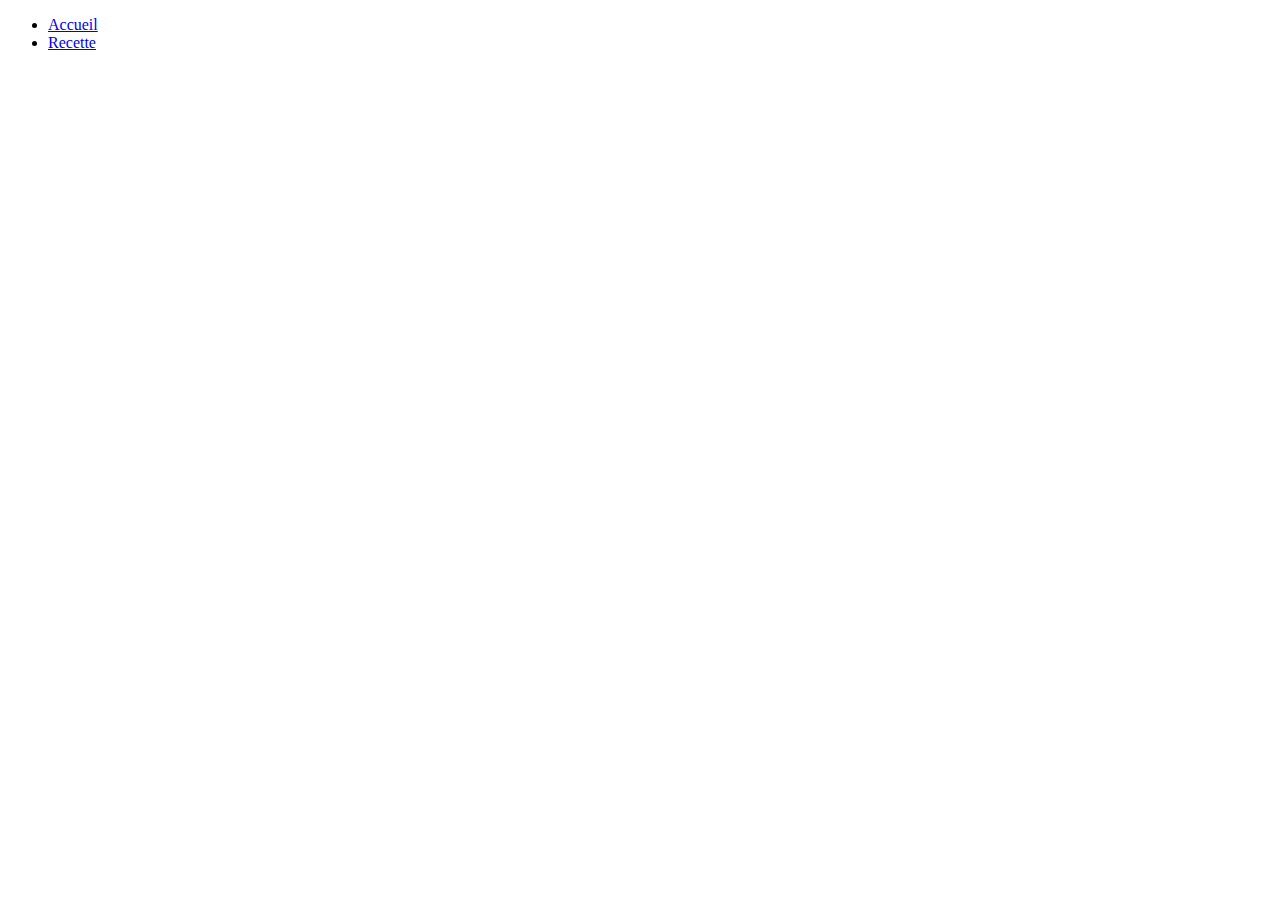
==== GIT/index.html @ 74d10278 "barre de menu accueil" ====
<!DOCTYPE html>
<html lang="en">
<head>
    <meta charset="UTF-8">
    <meta name="viewport" content="width=device-width, initial-scale=1.0">
    <title>Document</title>
</head>
<body>
    <div class="container">
        <header>
            <ul>
                <li><a href="index.html">Accueil</a></li>
                <li><a href="recette.html">Recette</a></li>
            </ul>
        </header>
        <main>
            
        </main>
    </div>
</body>
</html>
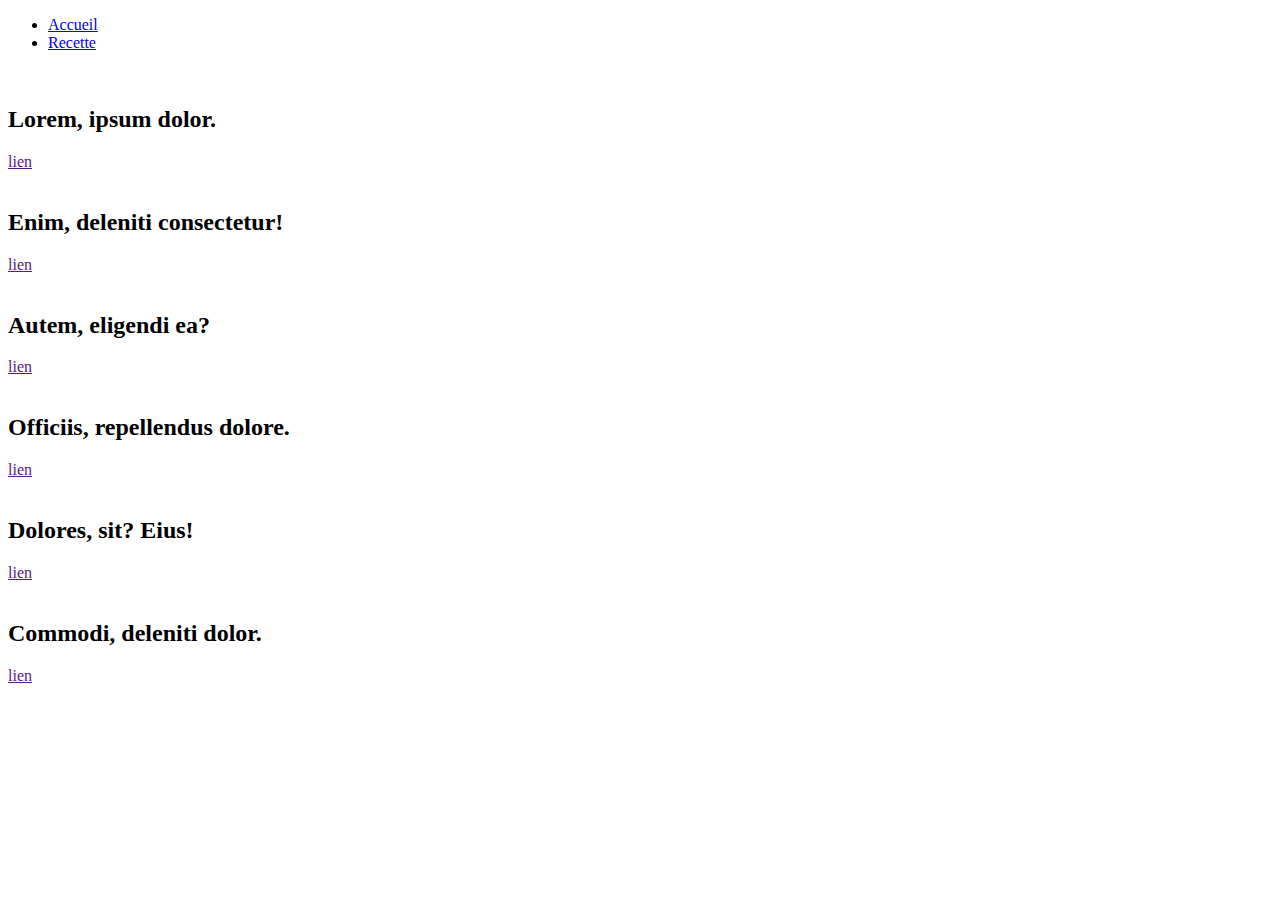
==== commit bc6e6209: "gallerie" ====
--- a/GIT/index.html
+++ b/GIT/index.html
@@ -14,7 +14,39 @@
             </ul>
         </header>
         <main>
-            
+            <!-- .gallerie>article*6>(img[src="https://picsum.photos/200/300"])+(h2>lorem3)+a>{lien} -->
+            <div class="gallerie">
+                <article>
+                    <img src="https://picsum.photos/200/300" alt="">
+                    <h2>Lorem, ipsum dolor.</h2>
+                    <a href="">lien</a>
+                </article>
+                <article>
+                    <img src="https://picsum.photos/200/300" alt="">
+                    <h2>Enim, deleniti consectetur!</h2>
+                    <a href="">lien</a>
+                </article>
+                <article>
+                    <img src="https://picsum.photos/200/300" alt="">
+                    <h2>Autem, eligendi ea?</h2>
+                    <a href="">lien</a>
+                </article>
+                <article>
+                    <img src="https://picsum.photos/200/300" alt="">
+                    <h2>Officiis, repellendus dolore.</h2>
+                    <a href="">lien</a>
+                </article>
+                <article>
+                    <img src="https://picsum.photos/200/300" alt="">
+                    <h2>Dolores, sit? Eius!</h2>
+                    <a href="">lien</a>
+                </article>
+                <article>
+                    <img src="https://picsum.photos/200/300" alt="">
+                    <h2>Commodi, deleniti dolor.</h2>
+                    <a href="">lien</a>
+                </article>
+            </div>
         </main>
     </div>
 </body>
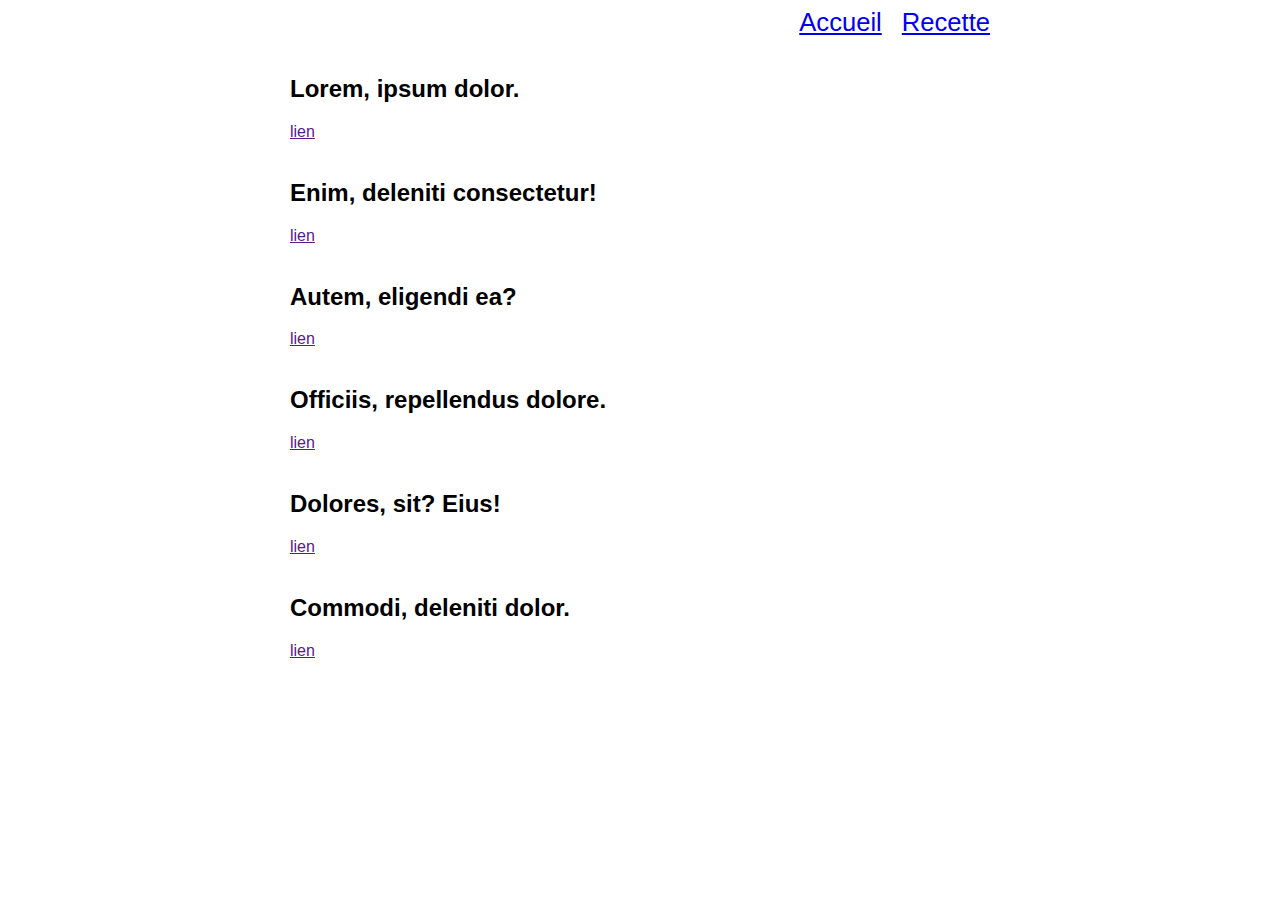
==== commit 1ec6dab9: "mise ne forme menu" ====
--- a/GIT/index.html
+++ b/GIT/index.html
@@ -3,7 +3,8 @@
 <head>
     <meta charset="UTF-8">
     <meta name="viewport" content="width=device-width, initial-scale=1.0">
-    <title>Document</title>
+    <title>Accueil</title>
+    <link rel="stylesheet" href="css/style.css">
 </head>
 <body>
     <div class="container">
--- a/GIT/css/style.css
+++ b/GIT/css/style.css
@@ -0,0 +1,78 @@
+/*reset*/
+
+h1, p, figure, ul, li{
+    margin: 0;
+    padding: 0;
+}
+
+body{
+    font-family: sans-serif;
+}
+
+ul, li {
+    list-style: none;
+}
+
+section {
+    width: 700px;
+    margin: 0 auto;
+    display: flex;
+    justify-content: space-between;
+}
+
+section .col1 {
+    width: 48%;
+}
+
+section .col2 {
+    width: 48%;
+}
+
+section .col2 ul {
+    display: flex;
+    justify-content: space-between;
+    margin: 10px 0;
+}
+
+form {
+    display: flex;
+    flex-direction: column;
+}
+
+section form * {
+    margin: 15px 0;
+    padding: 8px;
+}
+
+section form *{
+    margin: 15px 0;
+    padding: 8px 4px;
+    border: 1px solid blue;
+}
+
+section form textarea{
+    height: 80px;
+}
+
+section form button{
+    background: blue;
+    color: white;
+    cursor: pointer;
+}
+
+/*Accueil*/
+
+.container {
+    width: 700px;
+    margin: 0 auto;
+}
+
+header ul {
+    display: flex;
+    justify-content: flex-end;
+}
+
+header ul li {
+    margin-left: 20px;
+    font-size: 1.6rem;
+}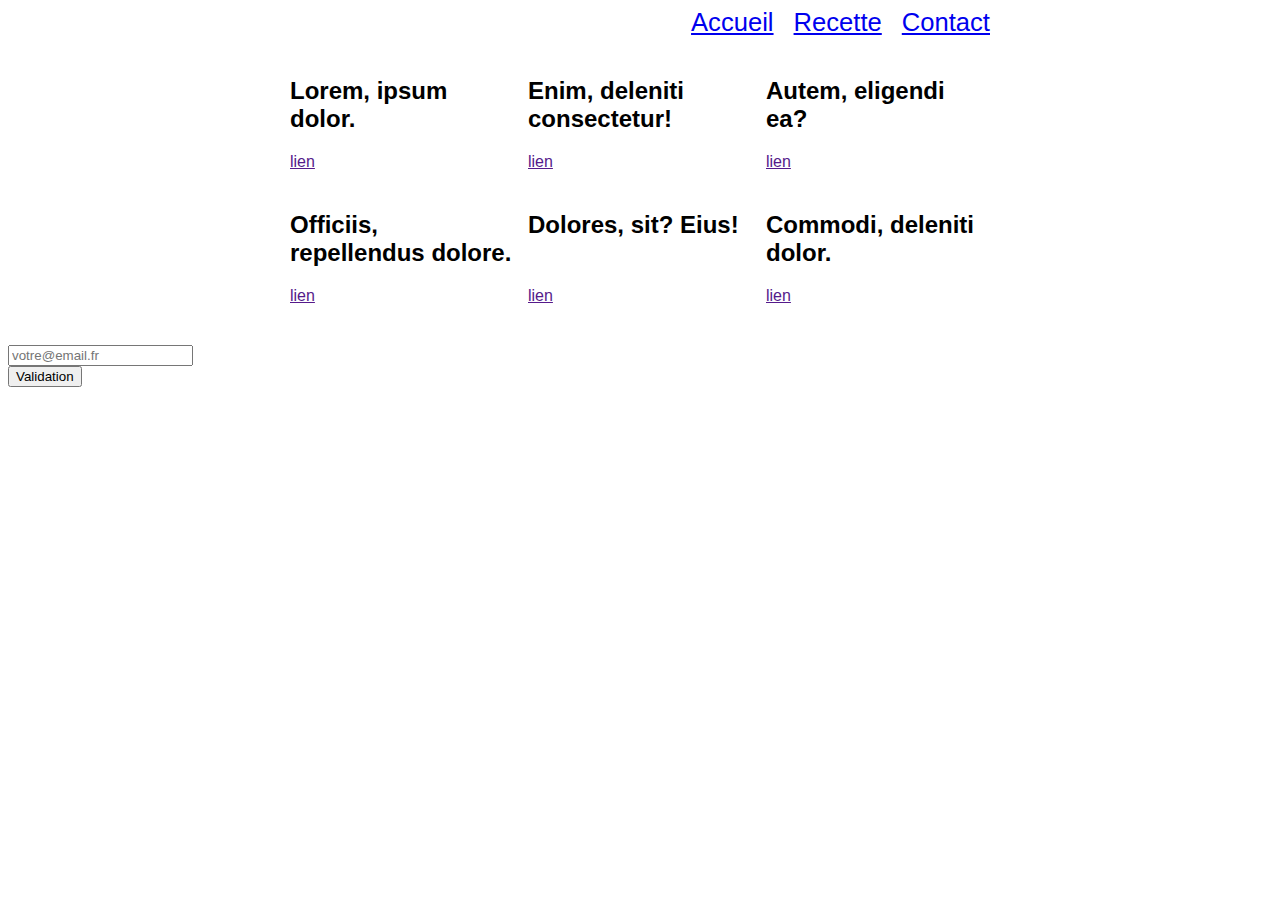
==== commit 964597ff: "contact-new" ====
--- a/GIT/index.html
+++ b/GIT/index.html
@@ -4,7 +4,7 @@
     <meta charset="UTF-8">
     <meta name="viewport" content="width=device-width, initial-scale=1.0">
     <title>Accueil</title>
-    <link rel="stylesheet" href="css/style.css">
+    <link rel="stylesheet" href="css/style2.css">
 </head>
 <body>
     <div class="container">
@@ -12,6 +12,7 @@
             <ul>
                 <li><a href="index.html">Accueil</a></li>
                 <li><a href="recette.html">Recette</a></li>
+                <li><a href="contact.html">Contact</a></li>
             </ul>
         </header>
         <main>
@@ -49,6 +50,25 @@
                 </article>
             </div>
         </main>
+<!--         - le client vient vous voir pour vous demander d'ajouter dans la page d'accueil une nouvelle zone :
+- un formulaire d'inscription à sa newsletter 
+
+- il vous demande d'ajouter un formulaire avec deux champs
+    - champ dans lequel on peut saisit un email
+    - button de validation
+- ce formulaire sera à ajouter en pied de page de index.html 
+
+- veuillez créer une branch pour cette nouvelle fonctionnalité 
+intitulée "newsletter"
+- une fois la fonctionnalité finalisée => la fusionner avec la branch principale --> 
     </div>
+    <footer>
+        <div class="em">
+            <input type="email" placeholder="votre@email.fr">
+        </div>
+        <div>
+            <button>Validation</button>
+        </div>
+    </footer>
 </body>
 </html>--- a/GIT/css/style2.css
+++ b/GIT/css/style2.css
@@ -0,0 +1,103 @@
+/*reset => remise à zero des règles css*/
+h1, p, figure, ul, li{ /*enlever les marges interne externe */
+    margin: 0;
+    padding: 0;
+}
+
+body{ /* changer la police de caractère de toutes les balises*/
+    font-family: sans-serif;
+}
+
+ul, li{ /* enlever les points devant les listes */
+    list-style: none;
+}
+
+/* mise en page => faire en sorte QUE deux colonnes l'une à côté de l'autre*/
+
+section{
+    width: 700px;
+    margin: 0 auto;
+    display: flex;
+    justify-content: space-between;
+}
+section .col1{
+    width: 48%;
+}
+section .col2{
+    width: 48%;
+}
+
+/* section .col2 ul{
+
+} */
+
+.liste{
+    display: flex;
+    justify-content: space-between;
+    margin: 10px 0;
+}
+
+form{
+    display: flex;
+    flex-direction: column;
+}
+
+form > *:not(div){
+    margin: 15px 0;
+    padding: 8px 4px;
+    border : 1px solid blue ; 
+}
+
+form textarea{
+    height: 80px;
+}
+
+form div textarea{
+    width: 100%;
+    box-sizing: border-box;
+    margin: 15px 0;
+    padding: 8px 4px;
+    border : 1px solid blue ; 
+}
+
+form button{
+    background: blue;
+    color : white; 
+    cursor: pointer;
+}
+
+/* accueil */
+
+.container{
+    width: 700px; /* le design a une largeur d'un écran de tablette ET petit écran PC */
+    margin: 0 auto;
+}
+header ul{ /* caller le menu en haut à droite */
+    display: flex;
+    justify-content: flex-end;
+}
+
+header ul li { /* espace entre les liens et taille des liens*/
+    margin-left: 20px;
+    font-size: 1.6rem;
+}
+.gallerie{
+    display: flex;
+    flex-wrap: wrap;
+    justify-content: space-between;
+    margin:20px 0;
+}
+.gallerie article{
+    width: 32%;
+    margin-bottom: 20px;
+    display: flex;
+    flex-direction: column;
+}
+
+.gallerie article img{
+    width: 100%;
+}
+
+.gallerie article h2{
+    flex:1; 
+}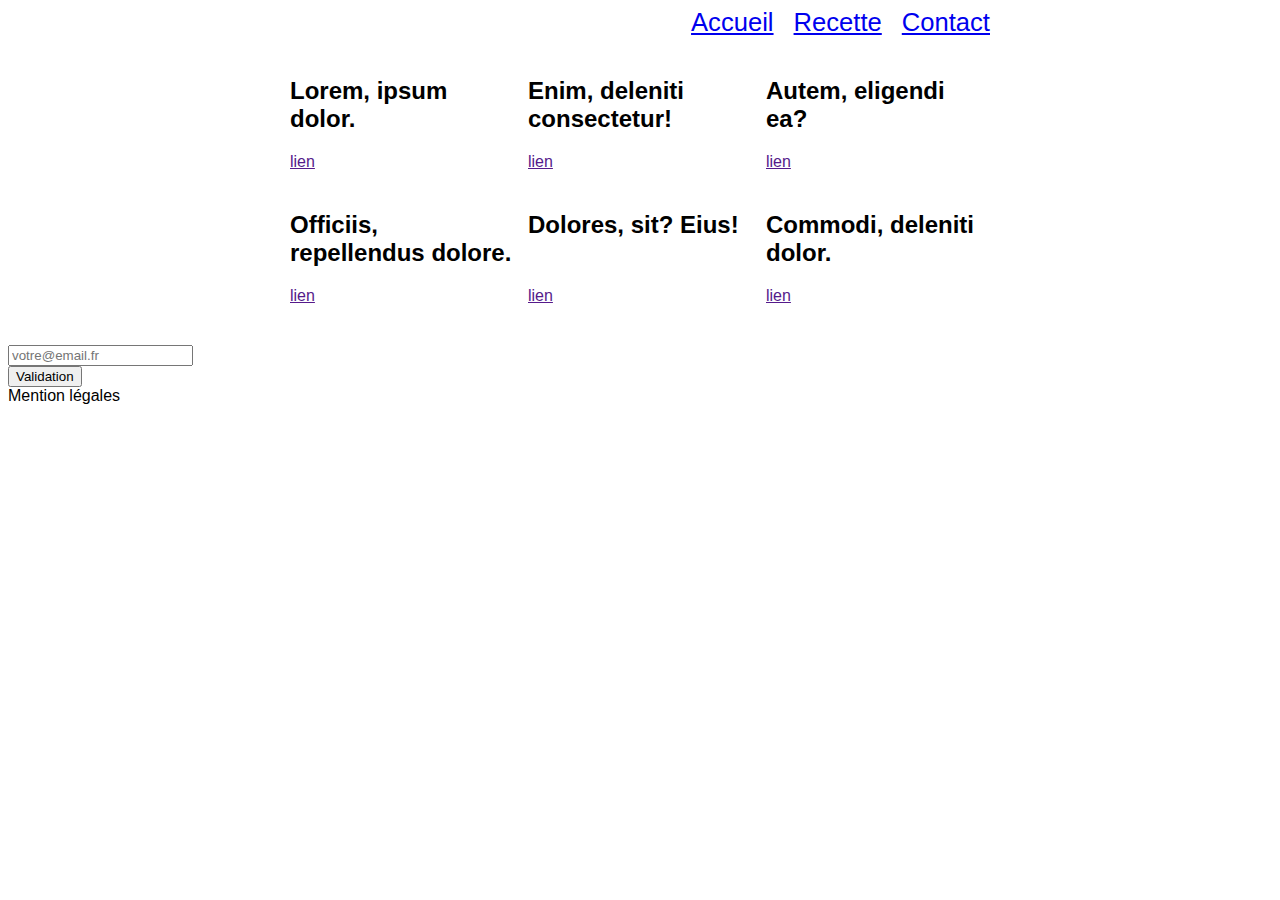
==== commit 24790559: "exo-2" ====
--- a/GIT/index.html
+++ b/GIT/index.html
@@ -69,6 +69,9 @@
         <div>
             <button>Validation</button>
         </div>
+        <div>
+            <span href="mention-legales.html">Mention légales</span>
+        </div>
     </footer>
 </body>
 </html>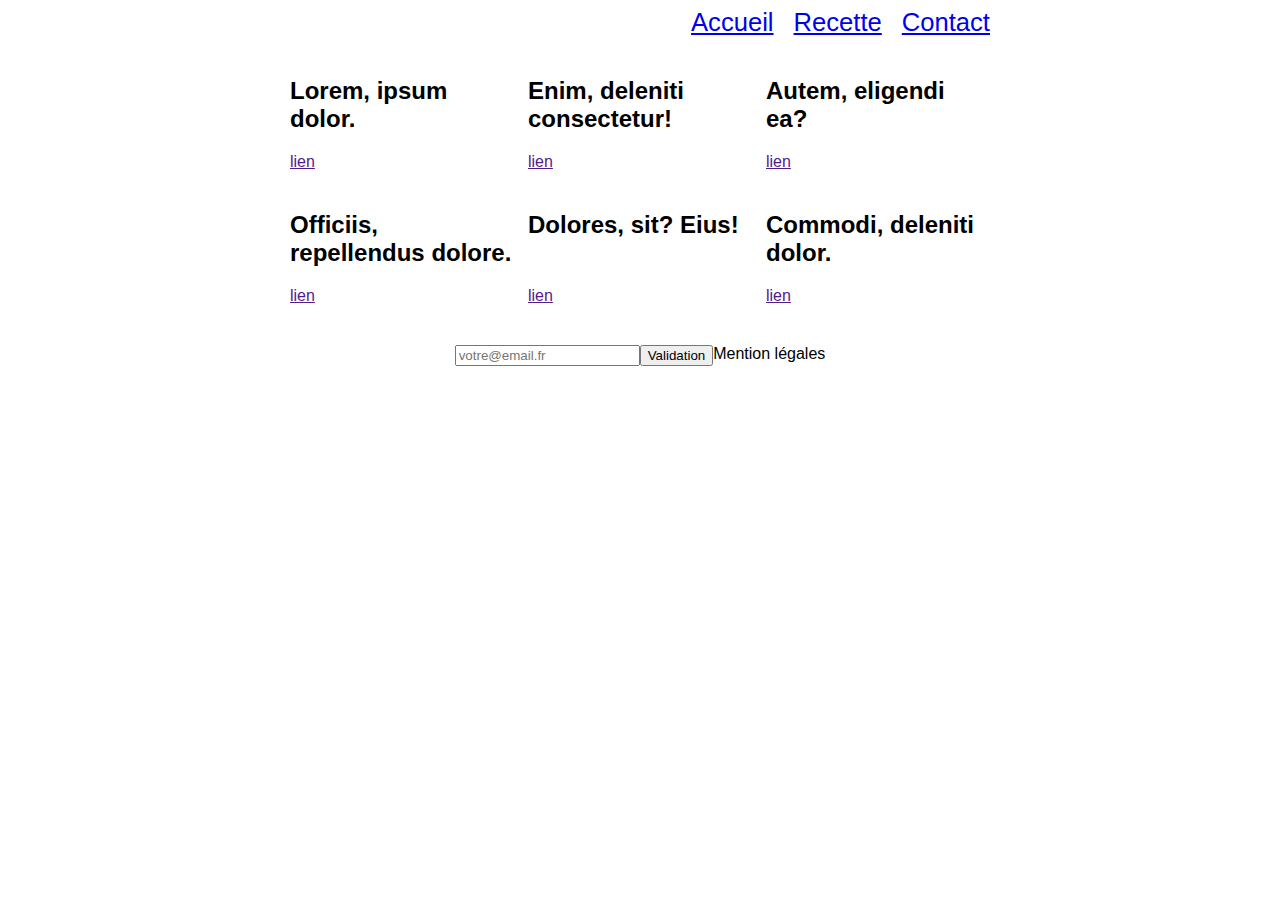
==== commit ba582caa: "coup de main" ====
--- a/GIT/index.html
+++ b/GIT/index.html
@@ -69,6 +69,7 @@
         <div>
             <button>Validation</button>
         </div>
+        <br>
         <div>
             <span href="mention-legales.html">Mention légales</span>
         </div>
--- a/GIT/css/style2.css
+++ b/GIT/css/style2.css
@@ -100,4 +100,9 @@
 
 .gallerie article h2{
     flex:1; 
+}
+
+footer{
+    display: flex;
+    justify-content: center;
 }